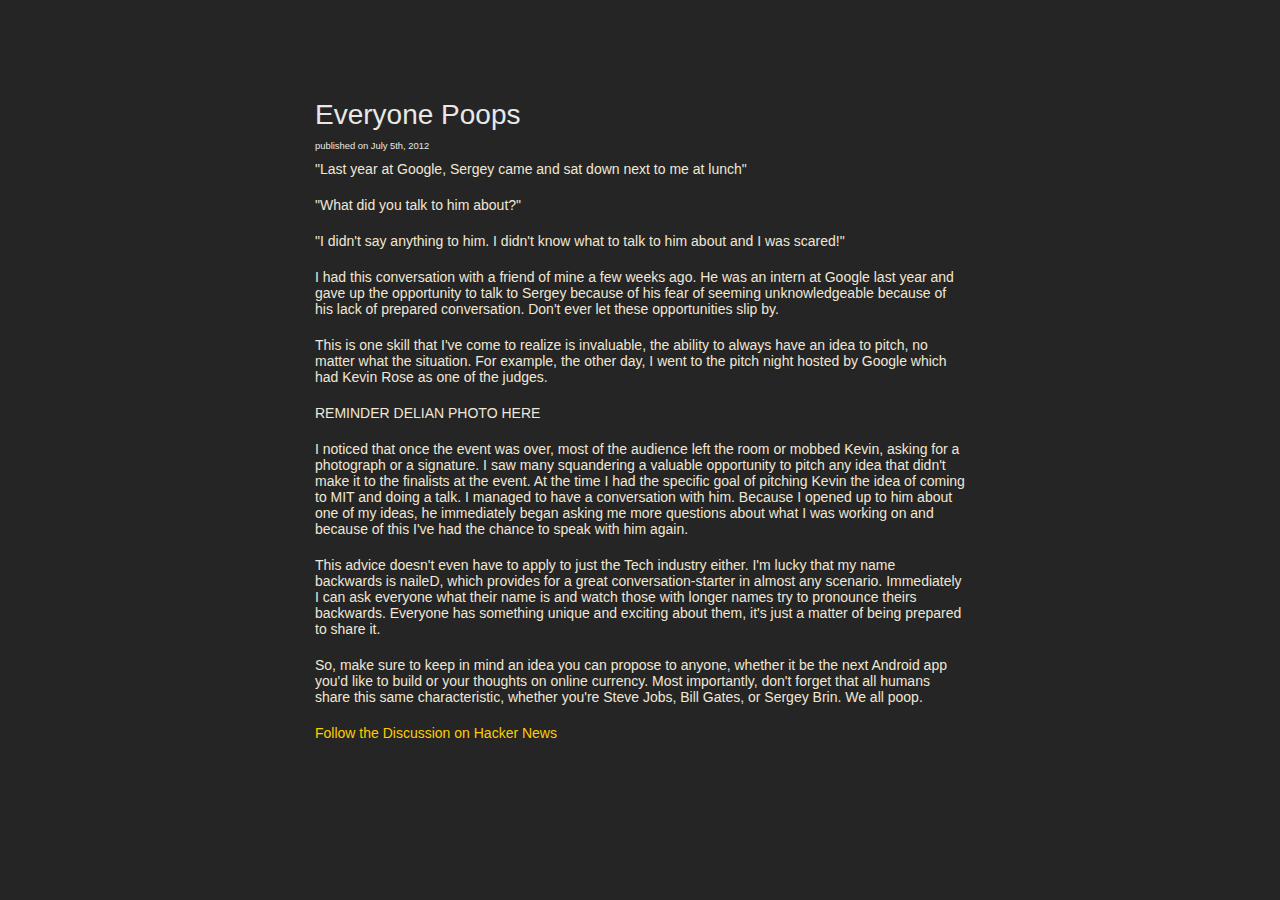
==== everyone-poops.html @ c269d733 "everyone poops" ====
<html>
  <head>
    <!-- Global site tag (gtag.js) - Google Analytics -->
    <script async src="https://www.googletagmanager.com/gtag/js?id=UA-33085410-1"></script>
    <script>
      window.dataLayer = window.dataLayer || [];
      function gtag(){dataLayer.push(arguments);}
      gtag('js', new Date());

      gtag('config', 'UA-33085410-1');
    </script>
    <link rel="stylesheet" href="main.css">
    <title> Lessons From Keith Rabois Essay 1: How to become a Venture Capitalist </title>
    <link rel='icon' href='favicon.ico' type='image/x-icon'/ >
  </head>
  <body>
    <div class="wrapper">
      <section>
        <h1> Everyone Poops </h1>
        <h6> published on July 5th, 2012 </h6>
        <p> "Last year at Google, Sergey came and sat down next to me at lunch" </p>
        <p> "What did you talk to him about?" </p>
        <p> "I didn't say anything to him. I didn't know what to talk to him about and I was scared!" </p>
        <p> I had this conversation with a friend of mine a few weeks ago. He was an intern at Google last year and gave up the opportunity to talk to Sergey because of his fear of seeming unknowledgeable because of his lack of prepared conversation. Don't ever let these opportunities slip by. </p>
        <p> This is one skill that I've come to realize is invaluable, the ability to always have an idea to pitch, no matter what the situation. For example, the other day, I went to the pitch night hosted by Google which had Kevin Rose as one of the judges. </p>
        <p> REMINDER DELIAN PHOTO HERE </p>
        <p> I noticed that once the event was over, most of the audience left the room or mobbed Kevin, asking for a photograph or a signature. I saw many squandering a valuable opportunity to pitch any idea that didn't make it to the finalists at the event. At the time I had the specific goal of pitching Kevin the idea of coming to MIT and doing a talk. I managed to have a conversation with him. Because I opened up to him about one of my ideas, he immediately began asking me more questions about what I was working on and because of this I've had the chance to speak with him again. </p>
        <p> This advice doesn't even have to apply to just the Tech industry either. I'm lucky that my name backwards is naileD, which provides for a great conversation-starter in almost any scenario. Immediately I can ask everyone what their name is and watch those with longer names try to pronounce theirs backwards. Everyone has something unique and exciting about them, it's just a matter of being prepared to share it. </p>
        <p> So, make sure to keep in mind an idea you can propose to anyone, whether it be the next Android app you'd like to build or your thoughts on online currency. Most importantly, don't forget that all humans share this same characteristic, whether you're Steve Jobs, Bill Gates, or Sergey Brin. We all poop. </p>
        <p> <a href="https://news.ycombinator.com/item?id=4205604"> Follow the Discussion on Hacker News </a> </p>
      </section>
    </div>
  </body>
</html>
---- main.css ----
body {
  padding: 0px 0 20px 0px;
  margin: 0px;
  font: 14px "OpenSansRegular", "Helvetica Neue", Helvetica, Arial, sans-serif;
  color: #f0e7d5;
  font-weight: normal;
  background: #252525;
  background-attachment: fixed !important;
  background: linear_gradient(#2a2a29, #1c1c1c);
}
h1, h2, h3, h4, h5, h6 {
  color: #e8e8e8;
  margin: 0 0 10px;
  font-family: 'OpenSansRegular', "Helvetica Neue", Helvetica, Arial, sans-serif;
  font-weight: normal;
}
p, ul, ol, table, pre, dl {
  margin: 0 0 20px;
}
h1, h2, h3 {
  line-height: 1.1;
}
h1 {
  font-size: 28px;
}
h2 {
  font-size: 24px;
}
h4, h5, h6 {
  color: #e8e8e8;
}
h3 {
  font-size: 18px;
  line-height: 24px;
  font-family: 'OpenSansRegular', "Helvetica Neue", Helvetica, Arial, sans-serif !important;
  font-weight: normal;
  color: #b6b6b6;
}
a {
  color: #fc0;
  font-weight: 400;
  text-decoration: none;
}
a:hover {
  color: #ffeb9b;
}
a small {
  font-size: 11px;
  color: #666;
  margin-top: -0.6em;
  display: block;
}
strong {
  font-family: 'OpenSansBold', "Helvetica Neue", Helvetica, Arial, sans-serif !important;
  font-weight: normal;
}
.wrapper {
  max-width: 650px;
  margin: 0 auto;
  position: relative;
  padding: 0 20px;
}
section img {
  max-width: 100%;
}
blockquote {
  border-left: 3px solid #fc0;
  margin: 0;
  padding: 0 0 0 20px;
  font-style: italic;
}
code {
  font-family: Monaco, Bitstream Vera Sans Mono, Lucida Console, Terminal, monospace;
  color: #efefef;
  font-size: 13px;
  margin: 0 4px;
  padding: 4px 6px;
  border-radius: 2px;
}
pre {
  padding: 8px 15px;
  background: #191919;
  border-radius: 2px;
  border: 1px solid #121212;
  box-shadow: inset 0 1px 3px rgba(0, 0, 0, .3);
  overflow: auto;
  overflow-y: hidden;
}
pre code {
  color: #efefef;
  text-shadow: 0px 1px 0px #000;
  margin: 0;
  padding: 0;
}
table {
  width: 100%;
  border-collapse: collapse;
}
th {
  text-align: left;
  padding: 5px 10px;
  border-bottom: 1px solid #434343;
  color: #b6b6b6;
  font-family: 'OpenSansSemibold', "Helvetica Neue", Helvetica, Arial, sans-serif !important;
  font-weight: normal;
}
td {
  text-align: left;
  padding: 5px 10px;
  border-bottom: 1px solid #434343;
}
hr {
  border: 0;
  outline: none;
  height: 3px;
  background: transparent url('../images/hr.gif') center center repeat-x;
  margin: 0 0 20px;
}
dt {
  color: #f0e7d5;
  font-family: 'OpenSansSemibold', "Helvetica Neue", Helvetica, Arial, sans-serif !important;
  font-weight: normal;
}
#header {
  z-index: 100;
  left: 0;
  top: 0px;
  height: 60px;
  width: 100%;
  position: fixed;
  background: url(../images/nav-bg.gif) #353535;
  border-bottom: 4px solid #434343;
  box-shadow: 0px 1px 3px rgba(0, 0, 0, .25);
}
#header nav {
  max-width: 650px;
  margin: 0 auto;
  padding: 0 10px;
  background: blue;
  margin: 6px auto;
}
#header nav li {
  font-family: 'OpenSansLight', "Helvetica Neue", Helvetica, Arial, sans-serif;
  font-weight: normal;
  list-style: none;
  display: inline;
  color: white;
  line-height: 50px;
  text-shadow: 0px 1px 0px rgba(0, 0, 0, .2);
  font-size: 14px;
}
#header nav li a {
  color: white;
  border: 1px solid #5d910b;
  background: linear_gradient(#93bd20, #659e10);
  border-radius: 2px;
  box-shadow: inset 0px 1px 0px rgba(255, 255, 255, .3), 0px 3px 7px rgba(0, 0, 0, .7);
  background-color: #93bd20;
  padding: 10px 12px;
  margin-top: 6px;
  line-height: 14px;
  font-size: 14px;
  display: inline-block;
  text-align: center;
}
#header nav li a:hover {
  background: linear_gradient(#749619, #527f0e);
  background-color: #659e10;
  border: 1px solid #527f0e;
  box-shadow: inset 0px 1px 1px rgba(0, 0, 0, .2), 0px 1px 0px rgba(0, 0, 0, .0);
}
#header nav li.fork {
  float: left;
  margin-left: 0px;
}
#header nav li.downloads {
  float: right;
  margin-left: 6px;
}
#header nav li.title {
  float: right;
  margin-right: 10px;
  font-size: 11px;
}
section {
  max-width: 650px;
  padding: 30px 0px 50px 0px;
  margin: 20px 0;
  margin-top: 70px;
}
section #title {
  border: 0;
  outline: none;
  margin: 0 0 50px 0;
  padding: 0 0 5px 0;
}
section #title h1 {
  font-family: 'OpenSansLight', "Helvetica Neue", Helvetica, Arial, sans-serif;
  font-weight: normal;
  font-size: 40px;
  text-align: center;
  line-height: 36px;
}
section #title p {
  color: #d7cfbe;
  font-family: 'OpenSansLight', "Helvetica Neue", Helvetica, Arial, sans-serif;
  font-weight: normal;
  font-size: 18px;
  text-align: center;
}
section #title .credits {
  font-size: 11px;
  font-family: 'OpenSansRegular', "Helvetica Neue", Helvetica, Arial, sans-serif;
  font-weight: normal;
  color: #696969;
  margin-top: -10px;
}
section #title .credits.left {
  float: left;
}
section #title .credits.right {
  float: right;
}
@media print, screen and (max-width: 720px) {
  #title .credits {
    display: block;
    width: 100%;
    line-height: 30px;
    text-align: center;
  }
  #title .credits .left {
    float: none;
    display: block;
  }
  #title .credits .right {
    float: none;
    display: block;
  }
}
@media print, screen and (max-width: 480px) {
  #header {
    margin-top: -20px;
  }
  section {
    margin-top: 40px;
  }
  nav {
    display: none;
  }
}
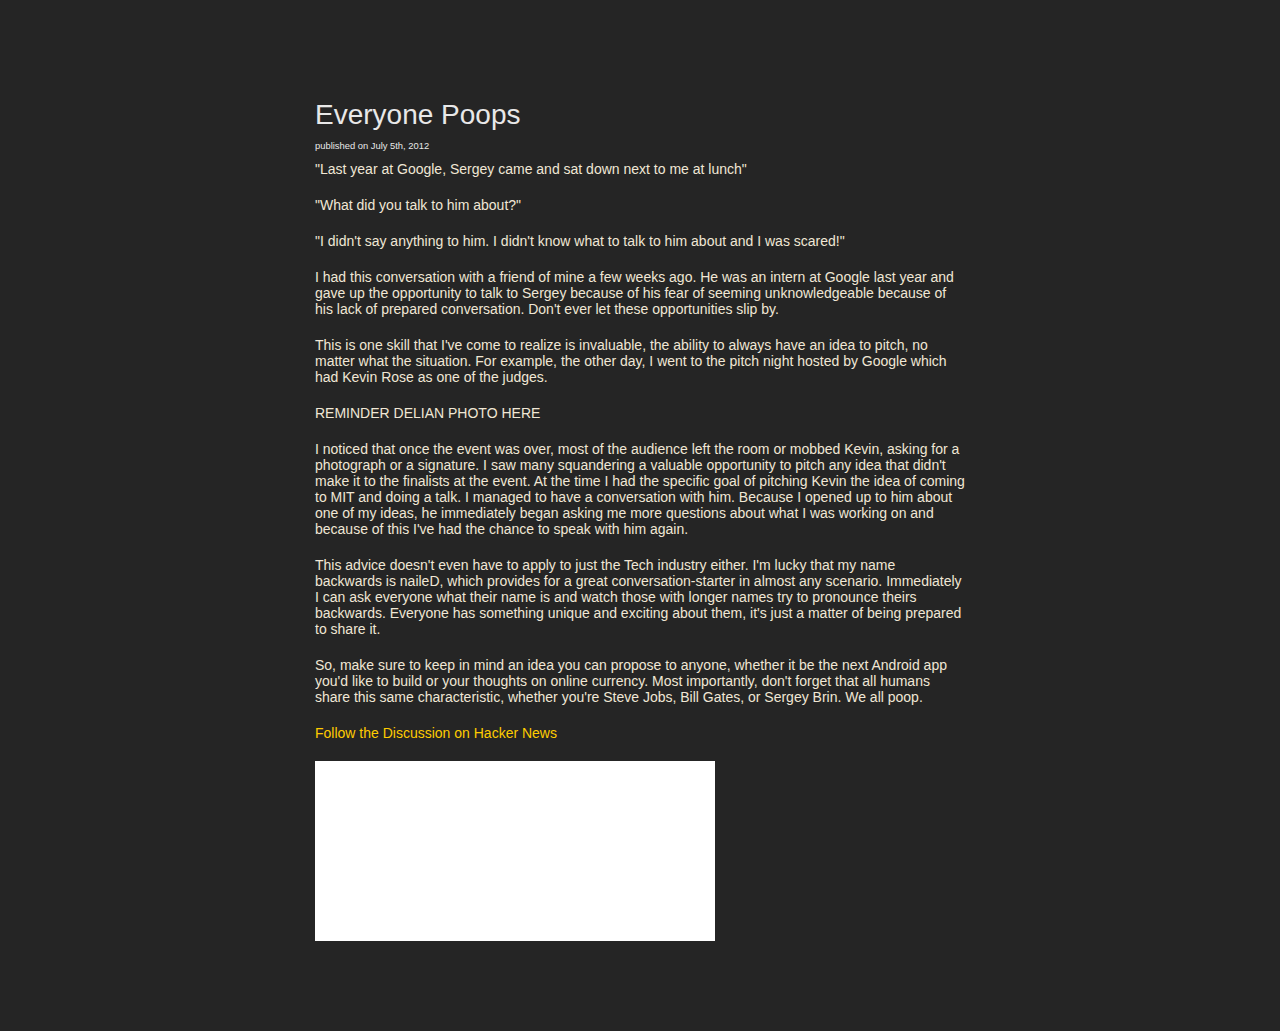
==== commit 47f093a3: "Add Substack signups to website" ====
--- a/everyone-poops.html
+++ b/everyone-poops.html
@@ -1,4 +1,3 @@
-
 <html>
   <head>
     <!-- Global site tag (gtag.js) - Google Analytics -->
@@ -11,7 +10,7 @@
       gtag('config', 'UA-33085410-1');
     </script>
     <link rel="stylesheet" href="main.css">
-    <title> Lessons From Keith Rabois Essay 1: How to become a Venture Capitalist </title>
+    <title> Everyone Poops </title>
     <link rel='icon' href='favicon.ico' type='image/x-icon'/ >
   </head>
   <body>
@@ -29,6 +28,7 @@
         <p> This advice doesn't even have to apply to just the Tech industry either. I'm lucky that my name backwards is naileD, which provides for a great conversation-starter in almost any scenario. Immediately I can ask everyone what their name is and watch those with longer names try to pronounce theirs backwards. Everyone has something unique and exciting about them, it's just a matter of being prepared to share it. </p>
         <p> So, make sure to keep in mind an idea you can propose to anyone, whether it be the next Android app you'd like to build or your thoughts on online currency. Most importantly, don't forget that all humans share this same characteristic, whether you're Steve Jobs, Bill Gates, or Sergey Brin. We all poop. </p>
         <p> <a href="https://news.ycombinator.com/item?id=4205604"> Follow the Discussion on Hacker News </a> </p>
+        <iframe src="https://delian.substack.com/embed" width="400" height="180" style="border: none; background:white;" frameborder="0" scrolling="no"></iframe>
       </section>
     </div>
   </body>
